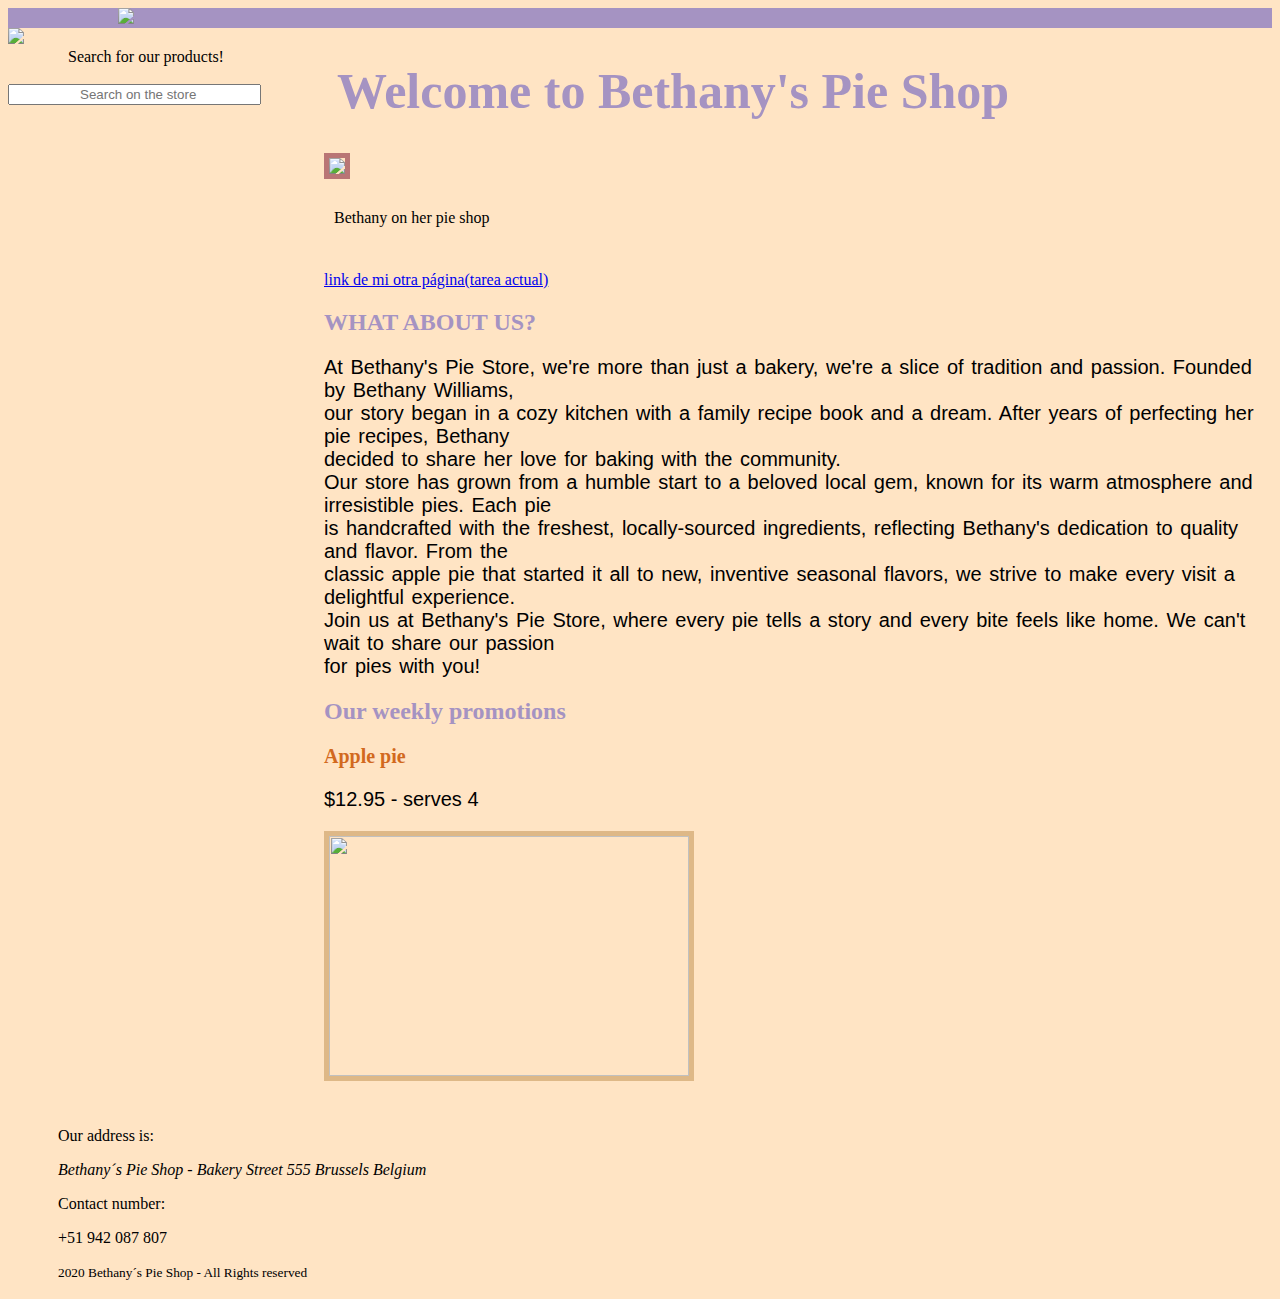
==== index.html @ 80694b66 "NuevoPag" ====
<!DOCTYPE html>
<html>
  <head>
    <link rel="stylesheet" href="styles 1.css">
    <title>Bethany's pie store Page</title>
  </head>
  <body>
    <header id="mainheader">
      <nav>
        <img src="favicon.png" style="padding-left: 110px;" height="70" />
        
      </nav>
    </header>
    <div>
      <aside>
        <img src="images/bethanylogo.png"  />
        <header style="padding-left: 60px;">Search for our products!</header>
        <br>
        <input  type="search" style="padding-left: 70px;"  placeholder="Search on the store" />
      </aside>
    </div>
      <main id="main">
        <h1 class="cambiarcolortitulo">Welcome to Bethany's Pie Shop</h1>
        <img class="Bethanygrande" src="images/bethany-fullsize.jpg"/>
      <footer><p>Bethany on her pie shop</p></footer>
      <br/><a href="otrapagina.html">link de mi otra página(tarea actual)
      </a>
      <article>
        <h2 class="WAU"><strong>WHAT ABOUT US?</strong></h2>
        <p class="letrarticulo">
          At Bethany's Pie Store, we're more than just a bakery, we're a slice of tradition and passion. Founded by Bethany Williams, 
          <br>
          our story began in a cozy kitchen with a family recipe book and a dream. After years of perfecting her pie recipes, Bethany 
          <br>
          decided to share her love for baking with the community.
          <br>
          Our store has grown from a humble start to a beloved local gem, known for its warm atmosphere and irresistible pies. Each pie 
          <br>
          is handcrafted with the freshest, locally-sourced ingredients, reflecting Bethany's dedication to quality and flavor. From the 
          <br>
          classic apple pie that started it all to new, inventive seasonal flavors, we strive to make every visit a delightful experience.
          <br>
          Join us at Bethany's Pie Store, where every pie tells a story and every bite feels like home. We can't wait to share our passion 
          <br>
          for pies with you!
        </p>
      </article>
      <main>
        <h2 class="OWP">Our weekly promotions</h2>
        <h3 class="pie">Apple pie</h3>
        <p class="Price">$12.95 - serves 4</p>
      
          <img class="PIEGRANDE" src="images/products/applepie.jpg"
           width="360" height="240" /><br />
      </main> 
      </main>
      <aside>
    </aside>
    <div>
    <footer style="padding-left: 50px;">
      <p>Our address is: <address>Bethany´s Pie Shop - Bakery Street 555 Brussels Belgium</address> </p>
      <p>Contact number:</p>
      <p>+51 942 087 807</p>
      <small>2020 Bethany´s Pie Shop - All Rights reserved</small>
    </footer>
  </div>
  </body>
</html>
---- styles 1.css ----
.cambiarcolortitulo {
  color: #a593c2;
  font-size: 50px;
  text-align: center;
  padding-right: 250px;
}
footer {
  padding: 10px;
  text-align: left;
  position: relative;
  bottom: 0;
  left: 0;
  width: 100%;
}
.letrarticulo {
  font-family: Arial, Helvetica, sans-serif;
  font-size: 20px;
  word-spacing: 2px;
  font-weight: absolute;
  text-decoration: none;
  font-style: normal;
  font-variant: normal;
  text-transform: none;
}
.WAU {
  color: #a593c2;
}
.OWP {
  color: #a593c2;
}
.pie {
  color: chocolate;
  font-size: 20px;
}
footer {
  clear: both;
  text-align: left;
}
aside {
  float: left;
  width: 25%;
  margin-bottom: 20px;
}
#main {
  float: right;
  width: 75%;
  margin-bottom: 20px;
}

body {
  background-color: bisque;
  background-image: url(images/pattern.png);
}
#mainheader {
  background-color: #a593c2;
}

.Price {
  font-family: "Trebuchet MS", Helvetica, sans-serif;
  font-size: 20px;
}
.PIEGRANDE {
  border: solid 5px burlywood;
}
.Bethanygrande {
  border: solid 5px rgb(185, 117, 117);
}
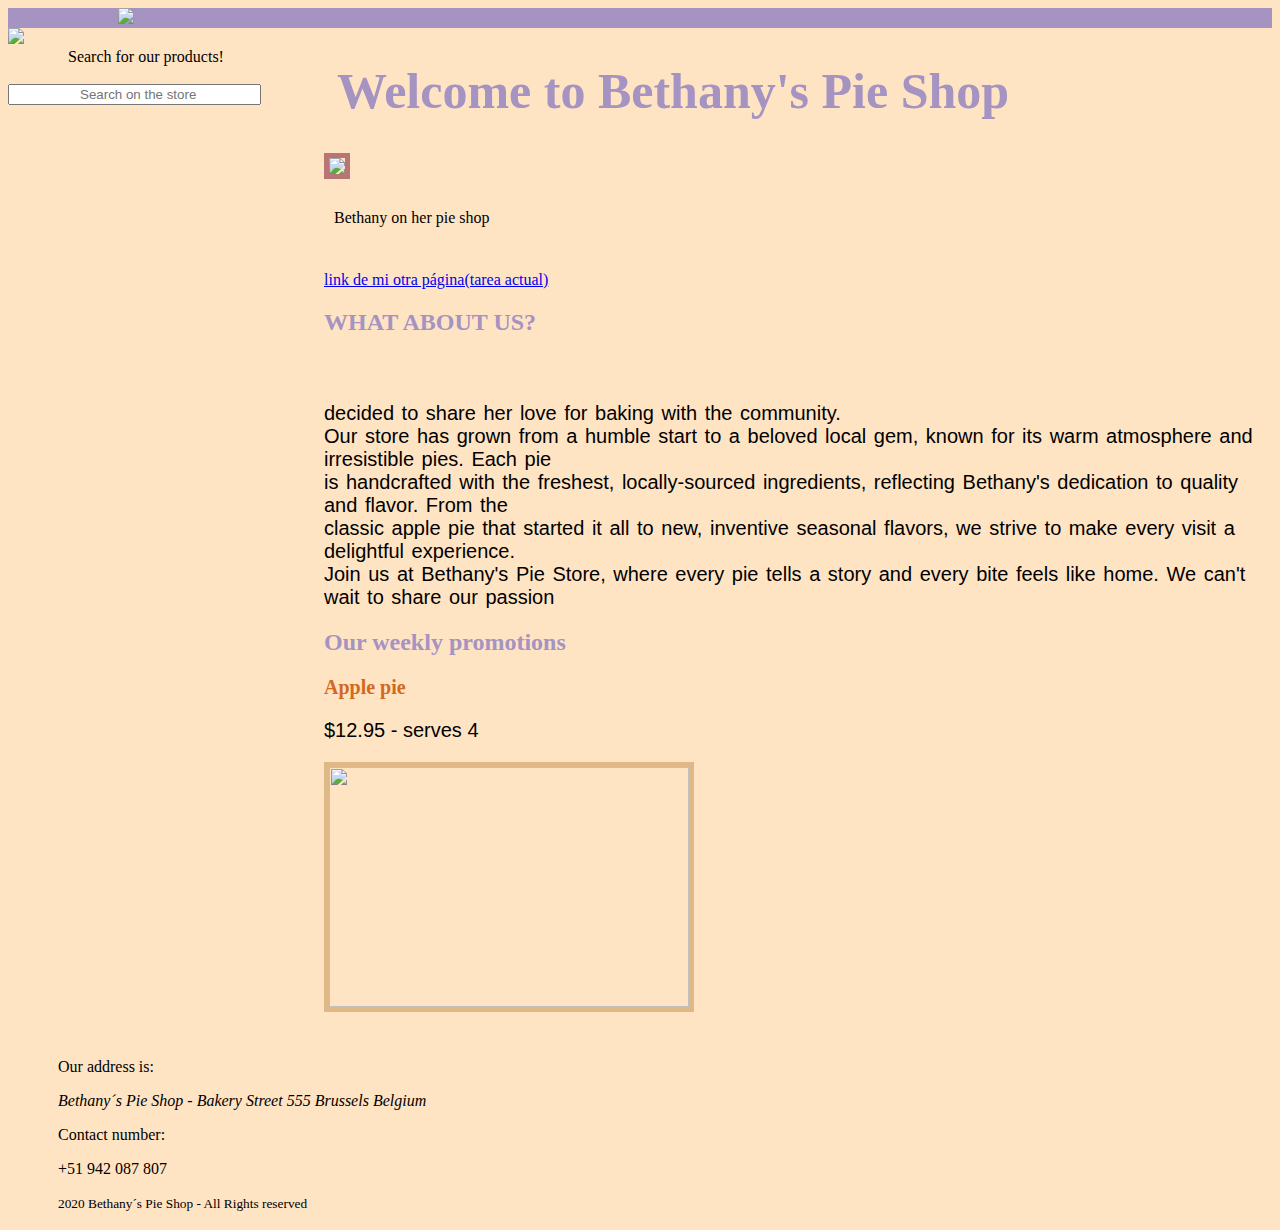
==== commit 537823cb: "texto" ====
--- a/index.html
+++ b/index.html
@@ -28,9 +28,9 @@
       <article>
         <h2 class="WAU"><strong>WHAT ABOUT US?</strong></h2>
         <p class="letrarticulo">
-          At Bethany's Pie Store, we're more than just a bakery, we're a slice of tradition and passion. Founded by Bethany Williams, 
+          
           <br>
-          our story began in a cozy kitchen with a family recipe book and a dream. After years of perfecting her pie recipes, Bethany 
+         
           <br>
           decided to share her love for baking with the community.
           <br>
@@ -42,7 +42,7 @@
           <br>
           Join us at Bethany's Pie Store, where every pie tells a story and every bite feels like home. We can't wait to share our passion 
           <br>
-          for pies with you!
+          
         </p>
       </article>
       <main>
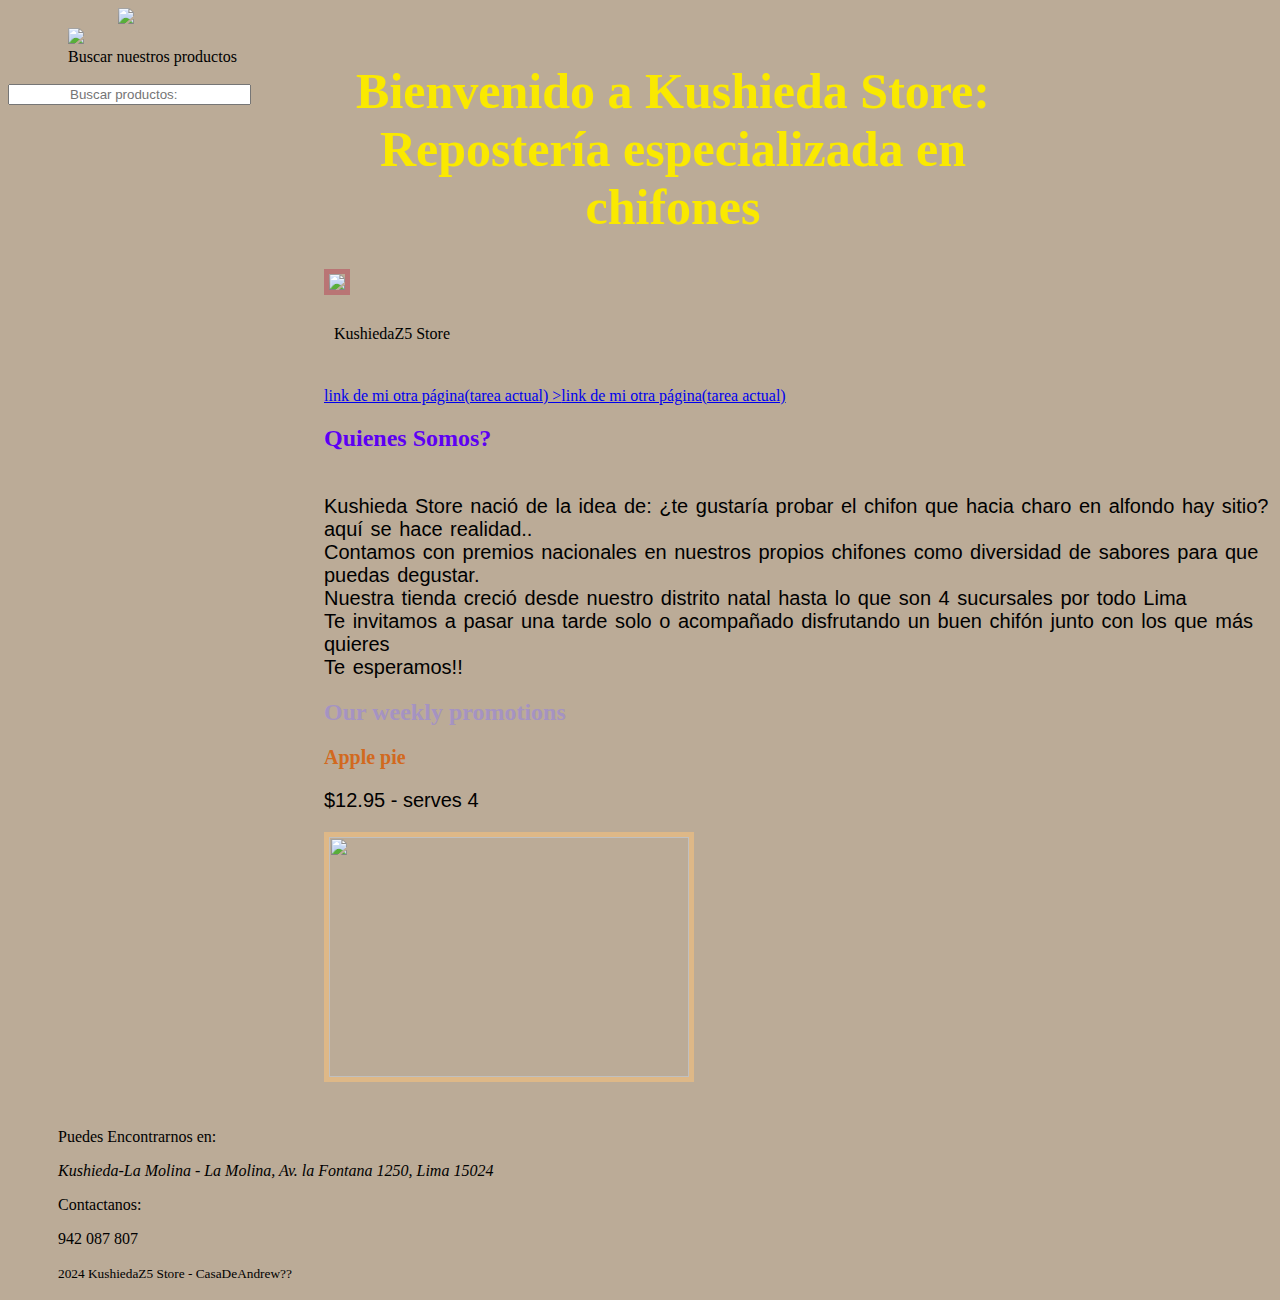
==== commit 3e4960aa: "el gran proyecto chicos" ====
--- a/index.html
+++ b/index.html
@@ -13,35 +13,36 @@
     </header>
     <div>
       <aside>
-        <img src="images/bethanylogo.png"  />
-        <header style="padding-left: 60px;">Search for our products!</header>
+        <img src="Sin título.png" style="padding-left: 60px;" />
+        <header style="padding-left: 60px;">Buscar nuestros productos</header>
         <br>
-        <input  type="search" style="padding-left: 70px;"  placeholder="Search on the store" />
+        <input  type="search" style="padding-left: 60px;"  placeholder="Buscar productos:" />
       </aside>
     </div>
       <main id="main">
-        <h1 class="cambiarcolortitulo">Welcome to Bethany's Pie Shop</h1>
-        <img class="Bethanygrande" src="images/bethany-fullsize.jpg"/>
-      <footer><p>Bethany on her pie shop</p></footer>
+        <h1 class="cambiarcolortitulo">Bienvenido a  Kushieda Store: <br/>Repostería especializada en chifones </h1>
+        <img class="Bethanygrande" src="chifon.png"/>
+      <footer><p>KushiedaZ5 Store</p></footer>
       <br/><a href="otrapagina.html">link de mi otra página(tarea actual)
+        ><a href="productos.html">link de mi otra página(tarea actual)
       </a>
       <article>
-        <h2 class="WAU"><strong>WHAT ABOUT US?</strong></h2>
+        <h2 class="WAU"><strong>Quienes Somos?</strong></h2>
         <p class="letrarticulo">
           
           <br>
+         Kushieda Store nació de la idea de: ¿te gustaría probar el chifon que hacia charo en alfondo hay sitio? <br> aquí se hace realidad..
+          <br>
+          Contamos con premios nacionales en nuestros propios chifones como diversidad de sabores para que puedas degustar.
+          <br>
+          Nuestra tienda creció desde nuestro distrito natal hasta lo que son 4 sucursales por todo Lima
+          <br>
+          Te invitamos a pasar una tarde solo o acompañado disfrutando un buen chifón junto con los que más quieres
+          <br>
+          Te esperamos!!
+          <br>
          
-          <br>
-          decided to share her love for baking with the community.
-          <br>
-          Our store has grown from a humble start to a beloved local gem, known for its warm atmosphere and irresistible pies. Each pie 
-          <br>
-          is handcrafted with the freshest, locally-sourced ingredients, reflecting Bethany's dedication to quality and flavor. From the 
-          <br>
-          classic apple pie that started it all to new, inventive seasonal flavors, we strive to make every visit a delightful experience.
-          <br>
-          Join us at Bethany's Pie Store, where every pie tells a story and every bite feels like home. We can't wait to share our passion 
-          <br>
+         
           
         </p>
       </article>
@@ -58,10 +59,10 @@
     </aside>
     <div>
     <footer style="padding-left: 50px;">
-      <p>Our address is: <address>Bethany´s Pie Shop - Bakery Street 555 Brussels Belgium</address> </p>
-      <p>Contact number:</p>
-      <p>+51 942 087 807</p>
-      <small>2020 Bethany´s Pie Shop - All Rights reserved</small>
+      <p>Puedes Encontrarnos en: <address>Kushieda-La Molina - La Molina, Av. la Fontana 1250, Lima 15024</address> </p>
+      <p>Contactanos:</p>
+      <p>942 087 807</p>
+      <small>2024 KushiedaZ5 Store - CasaDeAndrew??</small>
     </footer>
   </div>
   </body>
--- a/styles 1.css
+++ b/styles 1.css
@@ -1,5 +1,5 @@
 .cambiarcolortitulo {
-  color: #a593c2;
+  color: #fae900;
   font-size: 50px;
   text-align: center;
   padding-right: 250px;
@@ -23,7 +23,7 @@
   text-transform: none;
 }
 .WAU {
-  color: #a593c2;
+  color: #5d00f3;
 }
 .OWP {
   color: #a593c2;
@@ -48,11 +48,11 @@
 }
 
 body {
-  background-color: bisque;
+  background-color: #bbab97;
   background-image: url(images/pattern.png);
 }
 #mainheader {
-  background-color: #a593c2;
+  background-color: #bbab97;
 }
 
 .Price {
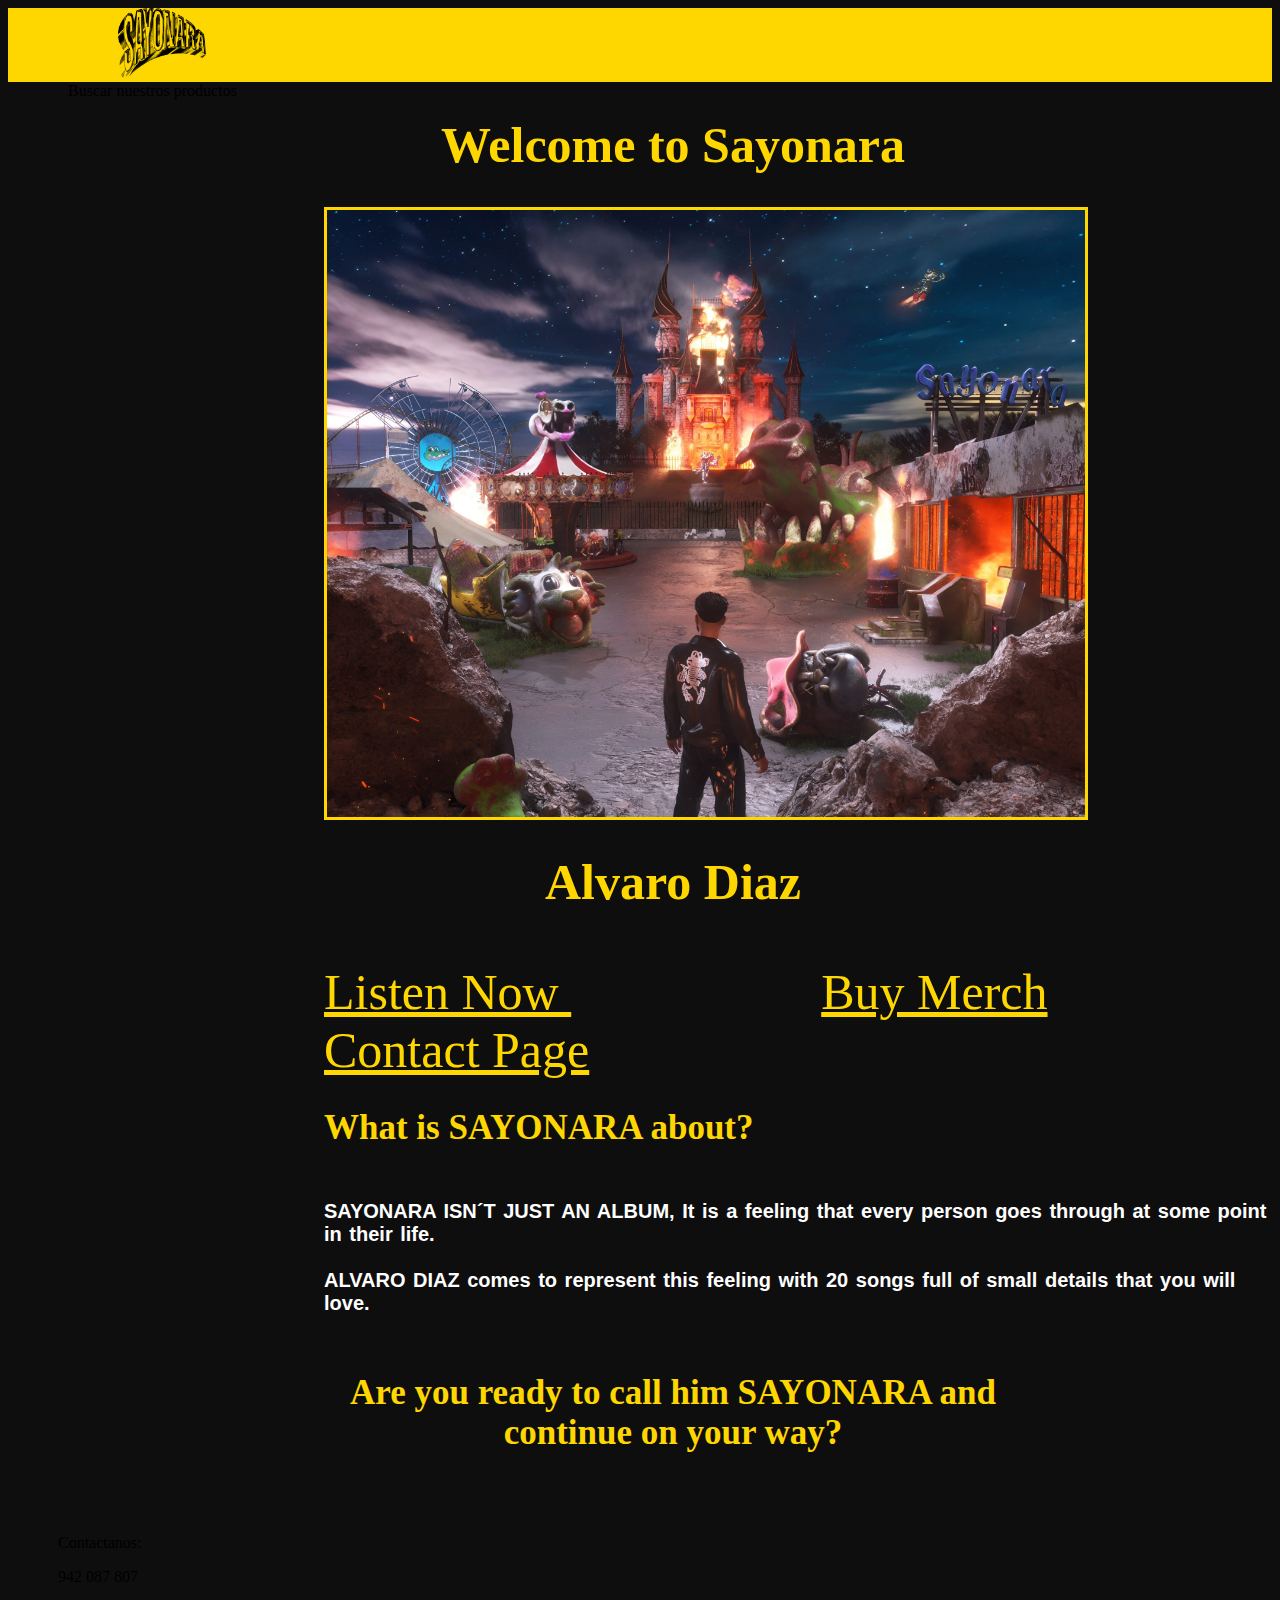
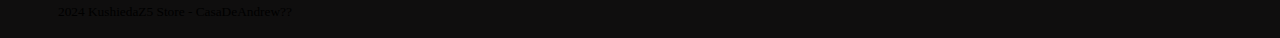
==== commit 8da9e476: "final" ====
--- a/index.html
+++ b/index.html
@@ -2,64 +2,54 @@
 <html>
   <head>
     <link rel="stylesheet" href="styles 1.css">
-    <title>Bethany's pie store Page</title>
+    <title>SAYONARA</title>
   </head>
   <body>
     <header id="mainheader">
       <nav>
-        <img src="favicon.png" style="padding-left: 110px;" height="70" />
+        <img src="sayonaralogo.avif" style="padding-left: 110px;" height="70" />
         
       </nav>
     </header>
     <div>
       <aside>
-        <img src="Sin título.png" style="padding-left: 60px;" />
+
         <header style="padding-left: 60px;">Buscar nuestros productos</header>
         <br>
-        <input  type="search" style="padding-left: 60px;"  placeholder="Buscar productos:" />
+
       </aside>
     </div>
       <main id="main">
-        <h1 class="cambiarcolortitulo">Bienvenido a  Kushieda Store: <br/>Repostería especializada en chifones </h1>
-        <img class="Bethanygrande" src="chifon.png"/>
-      <footer><p>KushiedaZ5 Store</p></footer>
-      <br/><a href="otrapagina.html">link de mi otra página(tarea actual)
-        ><a href="productos.html">link de mi otra página(tarea actual)
+        <h1 class="cambiarcolortitulo">Welcome to Sayonara  </h1>
+        <img class="productima" src="IMG_3872-scaled.jpeg"  />
+        <h1 class="cambiarcolortitulo">Alvaro Diaz </h1>
+      <br/><a class="cambiarcolortitulo" href="https://open.spotify.com/intl-es/album/7kfPf285KnlWUTbqaB1jnI">Listen Now
+        <a class="cambiarcolortitulo" href="productos.html">Buy Merch
+        <a class="cambiarcolortitulo" href="otrapagina.html">Contact Page
       </a>
       <article>
-        <h2 class="WAU"><strong>Quienes Somos?</strong></h2>
-        <p class="letrarticulo">
+        <h2 class="WAU">What is SAYONARA about?</h2>
+        <h3 class="letrarticulo">
           
           <br>
-         Kushieda Store nació de la idea de: ¿te gustaría probar el chifon que hacia charo en alfondo hay sitio? <br> aquí se hace realidad..
+         SAYONARA ISN´T JUST AN ALBUM, It is a feeling that every person goes through at some point in their life. <br>
           <br>
-          Contamos con premios nacionales en nuestros propios chifones como diversidad de sabores para que puedas degustar.
+          ALVARO DIAZ comes to represent this feeling with 20 songs full of small details that you will love. <br>
           <br>
-          Nuestra tienda creció desde nuestro distrito natal hasta lo que son 4 sucursales por todo Lima
-          <br>
-          Te invitamos a pasar una tarde solo o acompañado disfrutando un buen chifón junto con los que más quieres
-          <br>
-          Te esperamos!!
-          <br>
+
+        <h3 class="cambiarcolortitulo2">Are you ready to call him SAYONARA and continue on your way? 
+           
          
          
           
-        </p>
+      
       </article>
-      <main>
-        <h2 class="OWP">Our weekly promotions</h2>
-        <h3 class="pie">Apple pie</h3>
-        <p class="Price">$12.95 - serves 4</p>
-      
-          <img class="PIEGRANDE" src="images/products/applepie.jpg"
-           width="360" height="240" /><br />
       </main> 
       </main>
       <aside>
     </aside>
     <div>
     <footer style="padding-left: 50px;">
-      <p>Puedes Encontrarnos en: <address>Kushieda-La Molina - La Molina, Av. la Fontana 1250, Lima 15024</address> </p>
       <p>Contactanos:</p>
       <p>942 087 807</p>
       <small>2024 KushiedaZ5 Store - CasaDeAndrew??</small>
--- a/styles 1.css
+++ b/styles 1.css
@@ -1,9 +1,14 @@
 .cambiarcolortitulo {
-  color: #fae900;
+  color: #ffd700;
   font-size: 50px;
   text-align: center;
   padding-right: 250px;
 }
+.cambiarcolortitulo2 {
+  color: #ffd700;
+  font-size: 35px;
+  text-align: center;
+  padding-right: 250px;}
 footer {
   padding: 10px;
   text-align: left;
@@ -13,6 +18,7 @@
   width: 100%;
 }
 .letrarticulo {
+  color: #ffffff;
   font-family: Arial, Helvetica, sans-serif;
   font-size: 20px;
   word-spacing: 2px;
@@ -23,10 +29,12 @@
   text-transform: none;
 }
 .WAU {
-  color: #5d00f3;
+  color: #ffd700;
+  font-size: 35px;
+  padding-right: 200px;
 }
 .OWP {
-  color: #a593c2;
+  color: #ffd700;
 }
 .pie {
   color: chocolate;
@@ -48,20 +56,29 @@
 }
 
 body {
-  background-color: #bbab97;
+  background-color: #0f0e0e;
   background-image: url(images/pattern.png);
 }
 #mainheader {
-  background-color: #bbab97;
+  background-color: #ffd700;
 }
 
 .Price {
   font-family: "Trebuchet MS", Helvetica, sans-serif;
   font-size: 20px;
 }
-.PIEGRANDE {
-  border: solid 5px burlywood;
+.productima {
+  border: 3px solid #ffd700;
+  max-width: 80%;
+  display: flex;
+justify-content: center;
+align-items: center;
+width: 100%;
 }
-.Bethanygrande {
-  border: solid 5px rgb(185, 117, 117);
-}
+  
+.productima -image-container {
+display: flex;
+justify-content: center;
+align-items: center;
+width: 100%;
+}